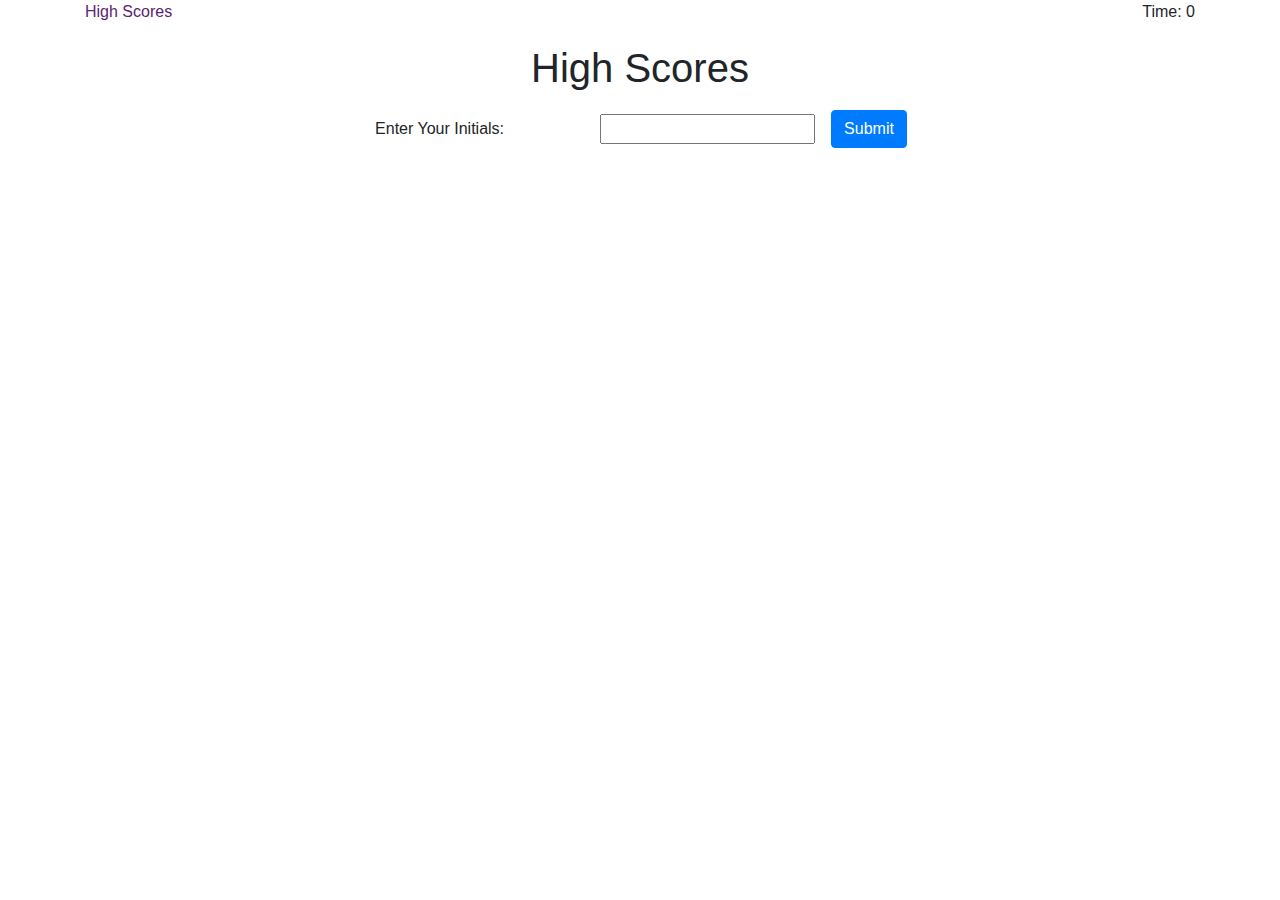
==== highscore.html @ f8e0e2f4 "centered form on High Score page, fixed some button issues, restart button currently not functional" ====
<!DOCTYPE html>
<html lang="en">
<head>
  <meta charset="UTF-8">
  <title>High Scores</title>
  <link rel="stylesheet" href="https://stackpath.bootstrapcdn.com/bootstrap/4.3.1/css/bootstrap.min.css" integrity="sha384-ggOyR0iXCbMQv3Xipma34MD+dH/1fQ784/j6cY/iJTQUOhcWr7x9JvoRxT2MZw1T" crossorigin="anonymous">
  <link rel="stylesheet" type="text/css" href="assets/style.css">
  <meta name="viewport" content="width=device-width, initial-scale=1.0">
</head>
<body>
    <div class = "container">
        <div class = "row">
            <div class = "col-md-6">
                <!--create highscores page-->
                <a href="highscore.html">High Scores</a>
            </div>
            <div class = "col-md-6" id = "time">
                <div>Time: <span id="counter">0</span></div>
            </div>
        </div>
        <div class = "row">
            <div class = "col-12">
                <h1 class = "title">High Scores</h1>
            </div>
        </div>
        <div class = "row">
            <div class = "col-12">
                <form class="form-inline justify-content-center">
                    <div class="form-group mb-2">
                        <label class="sr-only">Enter Your Initials</label>
                        <input type="text" readonly class="form-control-plaintext" value="Enter Your Initials: ">
                    </div>
                    <div class="form-group mx-sm-3 mb-2">
                        <input type="text" id="initialForm">
                    </div>
                    <button type="submit" class="btn btn-primary mb-2">Submit</button>
                </form>
            </div>
        </div>
        <div class = "row">
            <div class = "col-12" id = "highscoresList">
                
            </div>
        </div>  
        </div>  
    </div>
    <script src = "questions.js"></script>
</body>
</html>
---- assets/style.css ----
.title{
    text-align: center;
    padding-top: 20px;
    padding-bottom: 10px;
}
.info{
    text-align: center;
}
#startButton{
    background-color: #5C246E;
    display: block;
    margin: auto;
    margin-top: 10px;
}
.btn-option{
    background-color:#5C246E; 
    margin-right: 20px;
    margin-left: 20px;
    margin-bottom: 20px;
}
#time{
    text-align: right;
}
a{
    color: #5C246E;
    text-decoration: none;
}
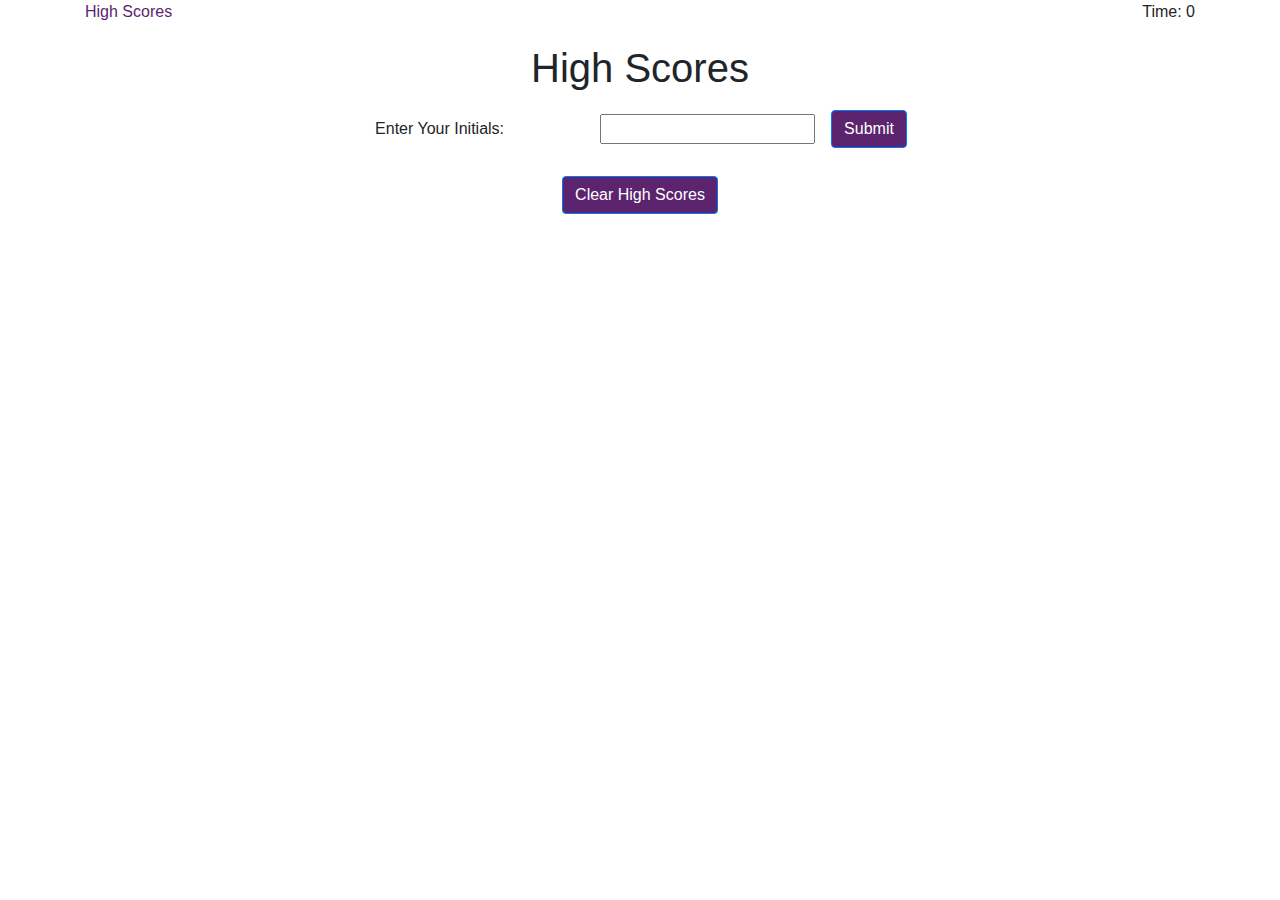
==== commit 005eb70d: "added clear high scores button" ====
--- a/highscore.html
+++ b/highscore.html
@@ -24,7 +24,7 @@
             </div>
         </div>
         <div class = "row">
-            <div class = "col-12">
+            <div class = "col-12" id = "form">
                 <form class="form-inline justify-content-center">
                     <div class="form-group mb-2">
                         <label class="sr-only">Enter Your Initials</label>
@@ -33,17 +33,21 @@
                     <div class="form-group mx-sm-3 mb-2">
                         <input type="text" id="initialForm">
                     </div>
-                    <button type="submit" class="btn btn-primary mb-2">Submit</button>
+                    <button type="submit" class="btn btn-primary mb-2" id = "submitInitials">Submit</button>
                 </form>
             </div>
         </div>
         <div class = "row">
-            <div class = "col-12" id = "highscoresList">
-                
+            <div class = "col-12" id = "highScoresList">
+                <table id = "highScoreTable"></table>
             </div>
         </div>  
+        <div class = "row">
+            <div class = "col-12" id = "clearButtonDiv">
+                <button type="submit" class="btn btn-primary mb-2" id = "clearButton">Clear High Scores</button>
+            </div>
         </div>  
-    </div>
-    <script src = "questions.js"></script>
+    </div>  
+    <script src = "highscore.js"></script>
 </body>
 </html>--- a/assets/style.css
+++ b/assets/style.css
@@ -12,6 +12,13 @@
     margin: auto;
     margin-top: 10px;
 }
+#submitInitials{
+    background-color: #5C246E;
+}
+#clearButton{
+    background-color: #5C246E;
+    margin-top: 20px;
+}
 .btn-option{
     background-color:#5C246E; 
     margin-right: 20px;
@@ -25,3 +32,12 @@
     color: #5C246E;
     text-decoration: none;
 }
+#highScoreTable{
+    margin: 0px auto; 
+    border: 1px solid black;
+    color: #5C246E;
+    font-size: 20px;
+}
+#clearButtonDiv{
+    text-align: center;
+}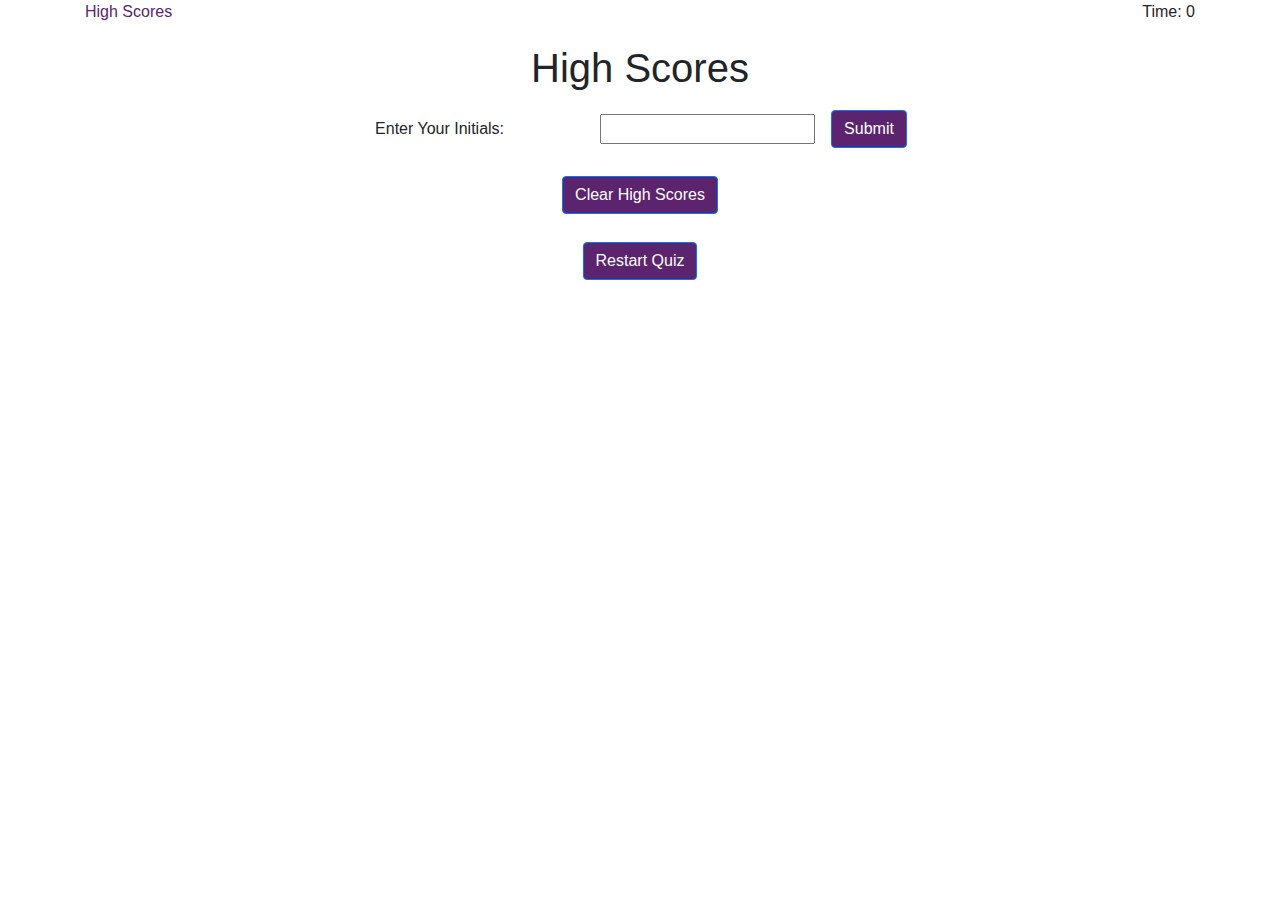
==== commit 85ef42e5: "added working restart button to high scores page, removed restart button on prior page" ====
--- a/highscore.html
+++ b/highscore.html
@@ -47,6 +47,11 @@
                 <button type="submit" class="btn btn-primary mb-2" id = "clearButton">Clear High Scores</button>
             </div>
         </div>  
+        <div class = "row">
+            <div class = "col-12" id = "restartButtonDiv">
+                <button type="submit" class="btn btn-primary mb-2" id = "restartButton">Restart Quiz</button>
+            </div>
+        </div>
     </div>  
     <script src = "highscore.js"></script>
 </body>
--- a/assets/style.css
+++ b/assets/style.css
@@ -11,6 +11,10 @@
     display: block;
     margin: auto;
     margin-top: 10px;
+}
+#restartButton{
+    background-color: #5C246E;
+    margin-top: 20px;
 }
 #submitInitials{
     background-color: #5C246E;
@@ -40,4 +44,7 @@
 }
 #clearButtonDiv{
     text-align: center;
+}
+#restartButtonDiv{
+    text-align: center;
 }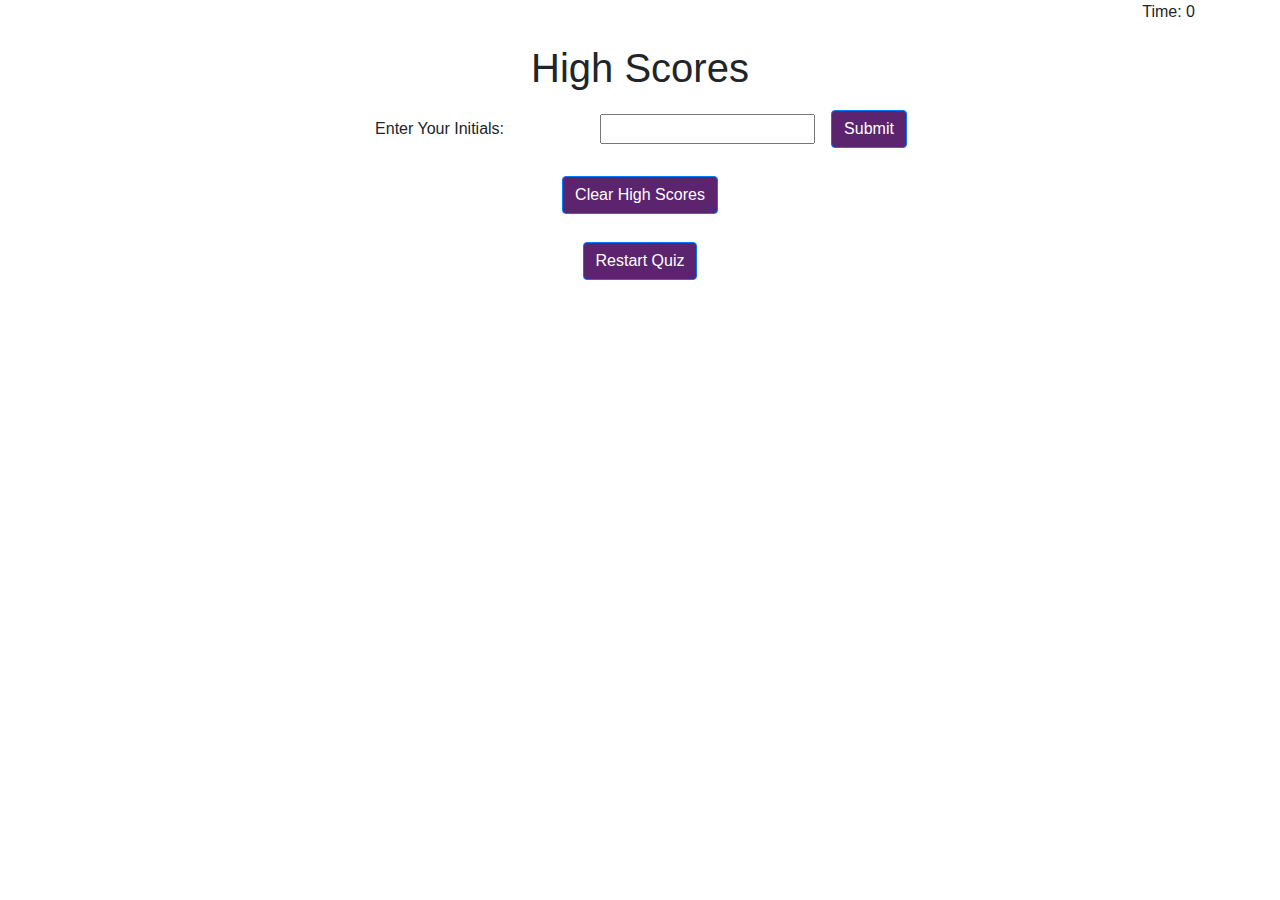
==== commit 059caf35: "removed high scores link from both pages" ====
--- a/highscore.html
+++ b/highscore.html
@@ -11,8 +11,7 @@
     <div class = "container">
         <div class = "row">
             <div class = "col-md-6">
-                <!--create highscores page-->
-                <a href="highscore.html">High Scores</a>
+                
             </div>
             <div class = "col-md-6" id = "time">
                 <div>Time: <span id="counter">0</span></div>
